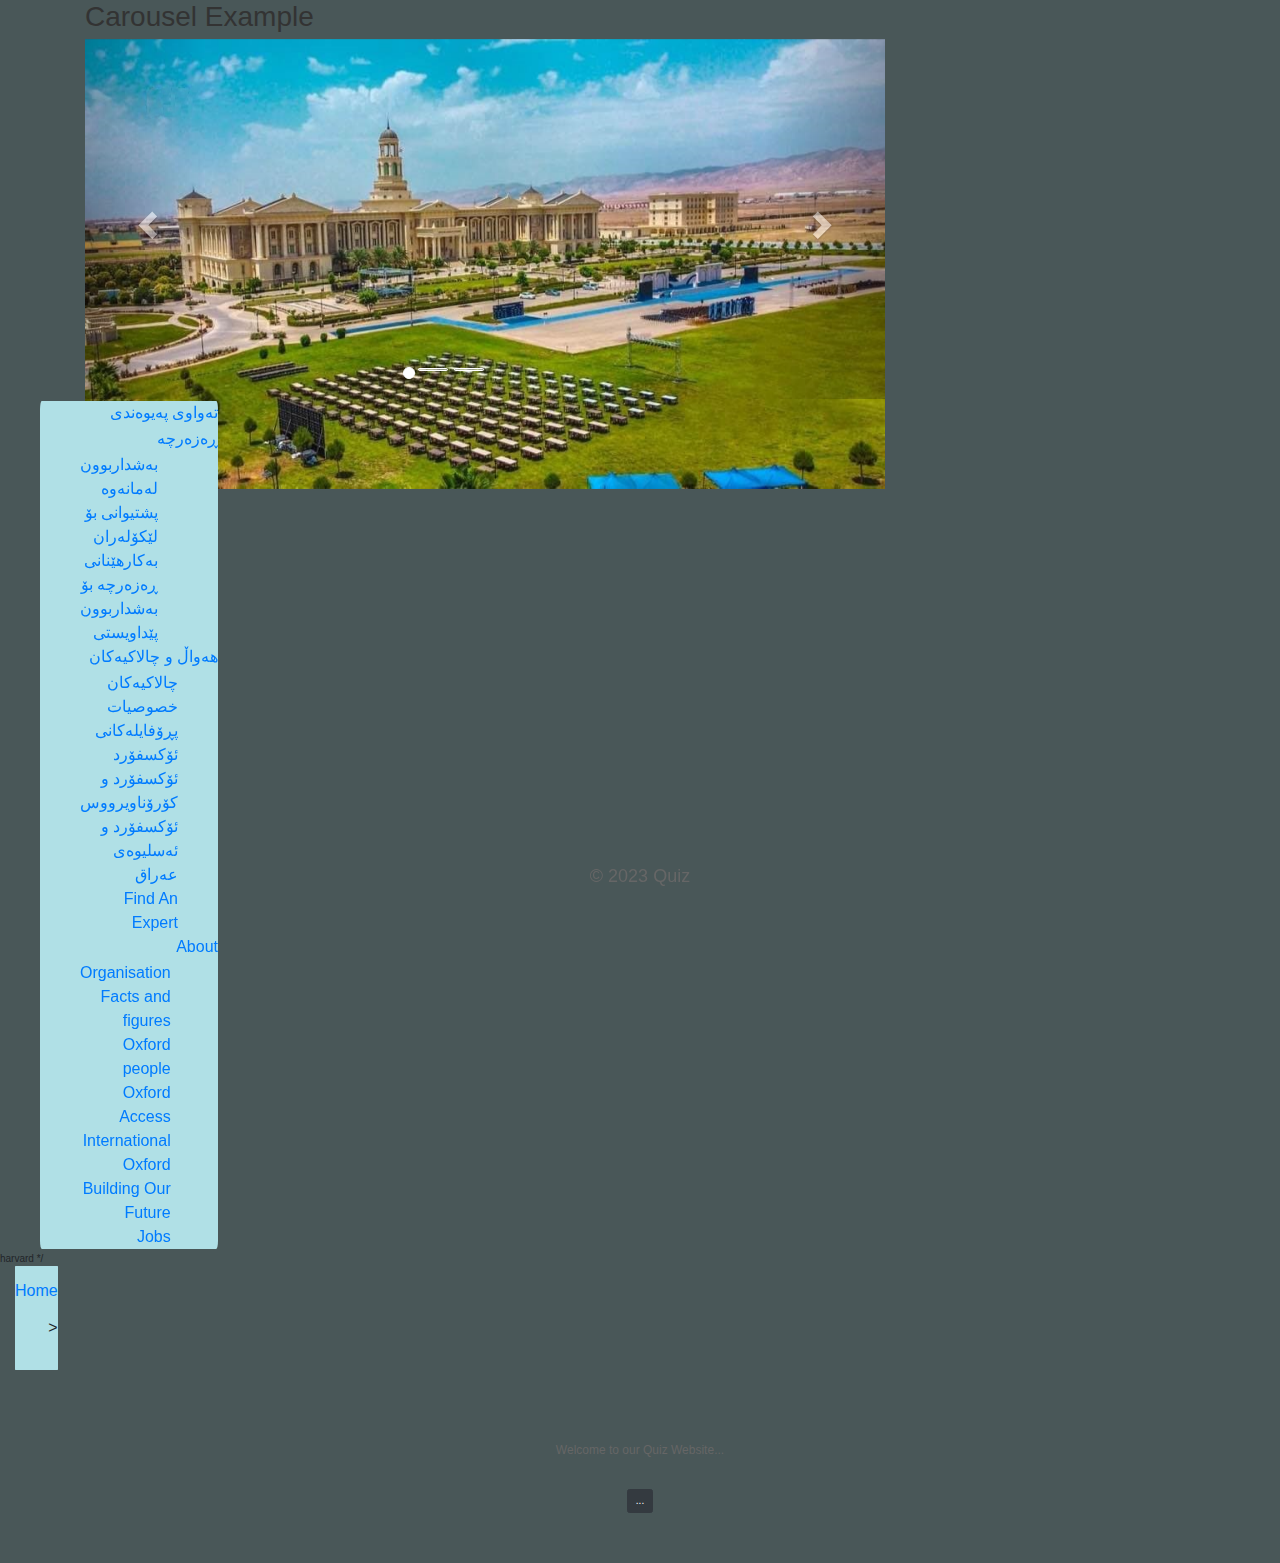
==== index.html @ 1557e16d "Getting Started" ====
<!DOCTYPE html>
<html lang="en">
  <head>
    <meta charset="UTF-8"  />
    <title>Online Quizes</title>
    <!-- -->
    <!-- 
    <link rel="stylesheet" href="https://cdn.jsdelivr.net/npm/bootstrap@5.3.0-alpha2/dist/css/bootstrap.min.css" />
    -->
    <meta name="viewport" content="width=device-width, initial-scale=1">
    <link rel="stylesheet" href="https://maxcdn.bootstrapcdn.com/bootstrap/3.4.1/css/bootstrap.min.css">
    <script src="https://ajax.googleapis.com/ajax/libs/jquery/3.6.3/jquery.min.js"></script>
    <script src="https://maxcdn.bootstrapcdn.com/bootstrap/3.4.1/js/bootstrap.min.js"></script>
    <link rel="stylesheet" href="bootstrap.min.css" />

   
    <link rel="stylesheet" href="design.css" />
  </head>

  <div class="container">
    <h2>Carousel Example</h2>  
    <div id="myCarousel" class="carousel slide" data-ride="carousel">
      <!-- Indicators -->
      <ol class="carousel-indicators">
        <li data-target="#myCarousel" data-slide-to="1.jpg" class="active"></li>
        <li data-target="#myCarousel" data-slide-to="2.jpg"></li>
        <li data-target="#myCarousel" data-slide-to="3.jpg"></li>
      </ol>
  
      <!-- Wrapper for slides -->
      <div class="carousel-inner">
        <div class="item active">
          <img src="1.jpg" alt="Los Angeles" style="width:100%;">
        </div>
  
        <div class="item">
          <img src="2.jpg" alt="Chicago" style="width:100%;">
        </div>
      
        <div class="item">
          <img src="3.jpg" alt="New york" style="width:100%;">
        </div>
      </div>
  
      <!-- Left and right controls -->
      <a class="left carousel-control" href="#myCarousel" data-slide="prev">
        <span class="glyphicon glyphicon-chevron-left"></span>
        <span class="sr-only">Previous</span>
      </a>
      <a class="right carousel-control" href="#myCarousel" data-slide="next">
        <span class="glyphicon glyphicon-chevron-right"></span>
        <span class="sr-only">Next</span>
      </a>
    </div>
  </div>
  <!-- this GPT4 chat is part of this code FYI-->

<frame> 
  
    <ul>
      <li id="menu-1"><a href="/admissions">تەواوی پەیوەندی</a>
        <ul>
     
          <li class="Hidden-item-1"><a href="/admissions/undergraduate">کۆلێژ</a></li>
          <li class="Hidden-item-1"><a href="/admissions/graduate">لە ماستەر بۆ دکتۆرا</a></li>
          <li class="Hidden-item-1"><a href="/admissions/continuing-education">پەروەردەی پێوەندیدار</a></li>
        </ul>
      </li>
      <li class="expanded menu-mlid-2549"><a href="/research">ڕەزەرچە</a>
        <ul>
          <li class="Hidden item 3"><a href="/research/engage-with-us">بەشداربوون لەمانەوە</a></li>
          <li class="Hidden item 4"><a href="/research/support-researchers">پشتیوانی بۆ لێکۆلەران</a></li>
          <li class="Hidden item 5"><a href="/research/using-research-engage">بەکارهێنانی ڕەزەرچە بۆ بەشداربوون</a></li>
          <li class="Hidden item 6"><a href="/research/recognition">پێداویستی</a></li>
        </ul>
      </li>
      <li class="expanded menu-mlid-1105"><a href="/news-and-events" title="">هەواڵ و چالاکیەکان</a>
        <ul>
          <li class="first leaf has-children menu-mlid-2137"><a href="/events-list">چالاکیەکان</a></li>
          <li class="Hidden item 7"><a href="/news/features">خصوصیات</a></li>
          <li class="Hidden item 8"><a href="/news-and-events/oxford-people">پڕۆفایلەکانی ئۆکسفۆرد</a></li>
          <li class="Hidden item 9"><a href="https://www.ox.ac.uk/coronavirus" title="">ئۆکسفۆرد و کۆرۆناویرووس</a></li>
          <li class="Hidden item 10"><a href="/news-and-events/university-response-invasion-ukraine">ئۆکسفۆرد و ئەسلیوەی عەراق</a></li>
      <li class="last leaf menu-mlid-5738"><a href="/news-and-events/find-an-expert">Find An Expert</a></li>
      </ul></li>
      <li class="last expanded menu-mlid-1892"><a href="/about">About</a><ul><li class="first leaf has-children menu-mlid-1326"><a href="/about/organisation">Organisation</a></li>
      <li class="leaf has-children menu-mlid-1350"><a href="/about/facts-and-figures">Facts and figures</a></li>
      <li class="leaf has-children menu-mlid-2800"><a href="/about/oxford-people">Oxford people</a></li>
      <li class="leaf menu-mlid-9685"><a href="/about/oxford-access">Oxford Access</a></li>
      <li class="leaf has-children menu-mlid-4292"><a href="/about/international-oxford">International Oxford</a></li>
      <li class="leaf has-children menu-mlid-5741"><a href="/about/building-our-future">Building Our Future</a></li>
      <li class="leaf menu-mlid-1372"><a href="https://www.jobs.ox.ac.uk/" title="">Jobs</a></li>
      <li class="last leaf menu-mlid-8706"><a href="/cn" title=""></a></li>
      </ul></li>
      </ul>
  </section>


<style>
/* hidden stuff*/
.Hidden-item-1{
  display: none;
  width:min-content;
    height: min-content;
    color-scheme: rgb(43, 177, 12);
    background-color: rgb(105, 206, 21);
    font-size: medium;
}
ul::hover + .Hidden-item-1::hover{
/* ul, li::hover #menu-mlid-2711  */
  display:visible;
  width:min-content;
    height: min-content;
}
  /* Style for sections */
  /* ul,li{
    position: relative;
    width: auto;
    display:none;
    width:min-content;
    height: min-content;
    color-scheme: lightblue;
    background-color: burlywood;
    size: 0vmax;
  } */
  ul {
    font-size: medium;
    /* width: 200px; */                                                                                                                                                                                                                                                                                                                                                                                                                                                                                                                                                                                                                                                                                                                                                                   
    /* max-width: fit-content;  */
    margin: 2px 40px;
    border-radius: 1%;
    text-align: right;
    position: relative;
    width: auto;
    /* display:grid; */
    width:min-content;
    height: min-content;
    color-scheme: lightblue;
    background-color: powderblue;
    font-family: inherit;
    font-weight: 500;
  }

ul {
  
  list-style-type: none;
}

  frame
  {

    
  }
/* 
  li:hover
    transform: scale(1.7); Equal to scaleX(0.7) scaleY(0.7) 
     font-size: 10px;
     text-shadow: #666;
     direction: rtl;
    text-align: right;
  }
   */
section {
	margin-top: 1px;
  /* //direction: lr; */
  size: 100px;
}

/* Style for subsections */
.sub-section {
	margin: 2px 0;
	padding: 1px;
	background-color: #f2f2f2;
	border-radius: 5px;
}

/* Style for headings */
h2, h3 {
	color: #333;
}

h2 {
	font-size: 28px;
}

h3 {
	font-size: 24px;
	margin-bottom: 10px;
}

/* Style for paragraphs */
p {
	font-size: 18px;
	line-height: 1.5;
	color: #666;
}

</style>
<script>
  // Add click event listeners to all sections and subsections
const sections = document.querySelectorAll('section, .sub-section');
sections.forEach(section => {
	section.addEventListener('click', () => {
		// Do something when the section is clicked
		console.log(`You clicked on ${section.tagName}`);
	});
});

</script>
          <!--*****************************************************************************************************-->
          harvard
          
          
          <div class="carousel-item">
            <img src="2.jpg" alt="...">
            <div class="carousel-caption d-none d-md-block">
              <h5>Expermental </h5>
              <style>
                	

              </style>
              <p>...</p>
            </div>
          </div>
          <script>
           

            
$('#myCarousel').on('slide.bs.carousel', function () {
  
    interval: 1500
  }
)





     
          </script>
          <!--********************************************************************************************************-->
          <style>
#myCarousel{
  width:800px;
  height:360px;
        max-width: 80%;
        max-height: 80%;
        display: block;
}

            /* {

           
@each $breakpoint in map-keys($grid-breakpoints) 
  @include media-breakpoint-up($breakpoint) {
    $infix: breakpoint-infix($breakpoint, $grid-breakpoints);

    .d#{$infix}-none         { display: none !important; }
    .d#{$infix}-inline       { display: inline !important; }
    .d#{$infix}-inline-block { display: inline-block !important; }
    .d#{$infix}-block        { display: block !important; }
    .d#{$infix}-table        { display: table !important; }
    .d#{$infix}-table-row    { display: table-row !important; }
    .d#{$infix}-table-cell   { display: table-cell !important; }
    .d#{$infix}-flex         { display: flex !important; }
    .d#{$infix}-inline-flex  { display: inline-flex !important; }
  }
}
            </style> */
          
          <div class="collapse navbar-collapse" id="navbarNav">
            <ul class="navbar-nav">
              <li class="nav-item">
                <a class="nav-link" aria-current="page" href="index.html"> Home</a>
>
              </li>
              <li class="nav-item">
                <a class="nav-link" href="quiz/index.html"></a>
              </li>
            </ul>
          </div>

    <main>
      <section class="hero">
        <h1></h1>
        <p>Welcome to our Quiz Website...</p>
        <a class="btn btn-dark" href="quiz/index.html">...</a>
      </section>
    </main>
    <footer class="fixed-bottom text-center text-white">
      <p>&copy; 2023 Quiz</p>
    </footer>
    <script src="app.js">
      </script>
</body>
  </html>
---- design.css ----
* {
  margin: 0;
  padding: 0;
  box-sizing: border-box;
}

body {
  font-family: Arial, sans-serif;
  background-color: rgb(73, 87, 88);
}

header {
  background-color: #333;
  color: #fff;
  padding: 20px;
}

nav ul {
  list-style: none;
  display: flex;
  justify-content: space-around;
}

.block .jcarousel-list {
  margin: 0;
  padding: 0;
}

.homepage-video {
  margin-top:-15px;
  }
  
  
  .site-search {
    background-color: #0e0e0e;
    opacity: 0;
    overflow: hidden;
    visibility: hidden;
    height: 0;
    z-index: 11999;
    position: fixed;
    top: 0;
    left: 0;
    right: 0;
    width: 100%;
    -webkit-backface-visibility: hidden;
            backface-visibility: hidden;
    transform: translate3d(0, -100%, 0);
    transition: transform 0.25s cubic-bezier(0.52, 0.16, 0.24, 1);
  }
  
  @media (min-width: 960px) {
  
  .site-search {
      right: 0;
      position: absolute;
      top: 0;
      left: auto;
      width: 510px;
      transition: opacity 0.25s cubic-bezier(0.52, 0.16, 0.24, 1);
      transform: none
  }
   
  
  /* CASE: search open */
  
  .site-search--is-open .site-search {
      z-index: 12001;
      visibility: visible;
      height: auto;
      opacity: 1;
    }
  
  @media (min-width: 960px) {
  
  .site-search--is-open .site-search {
        opacity: 0
    }
      }
  
  /* CASE: search active */
  
  .site-search--is-active .site-search {
      transform: translate3d(0, 0, 0);
    }
  
  @media (min-width: 960px) {
  
  .site-search--is-active .site-search {
        transform: none;
        opacity: 1
    }
      }
  
nav ul li a {
  color: #fff;
  text-decoration: none;
}

nav ul li a:hover {
  color: #ff0;
}

main {
  width: 80%;
  margin: 0 auto;
}

.hero {
  text-align: center;
  padding: 50px;
}

.hero h1 {
  font-size: 3em;
  margin-bottom: 20px;
}

.hero p {
  font-size: 1.2em;
  margin-bottom: 30px;
}
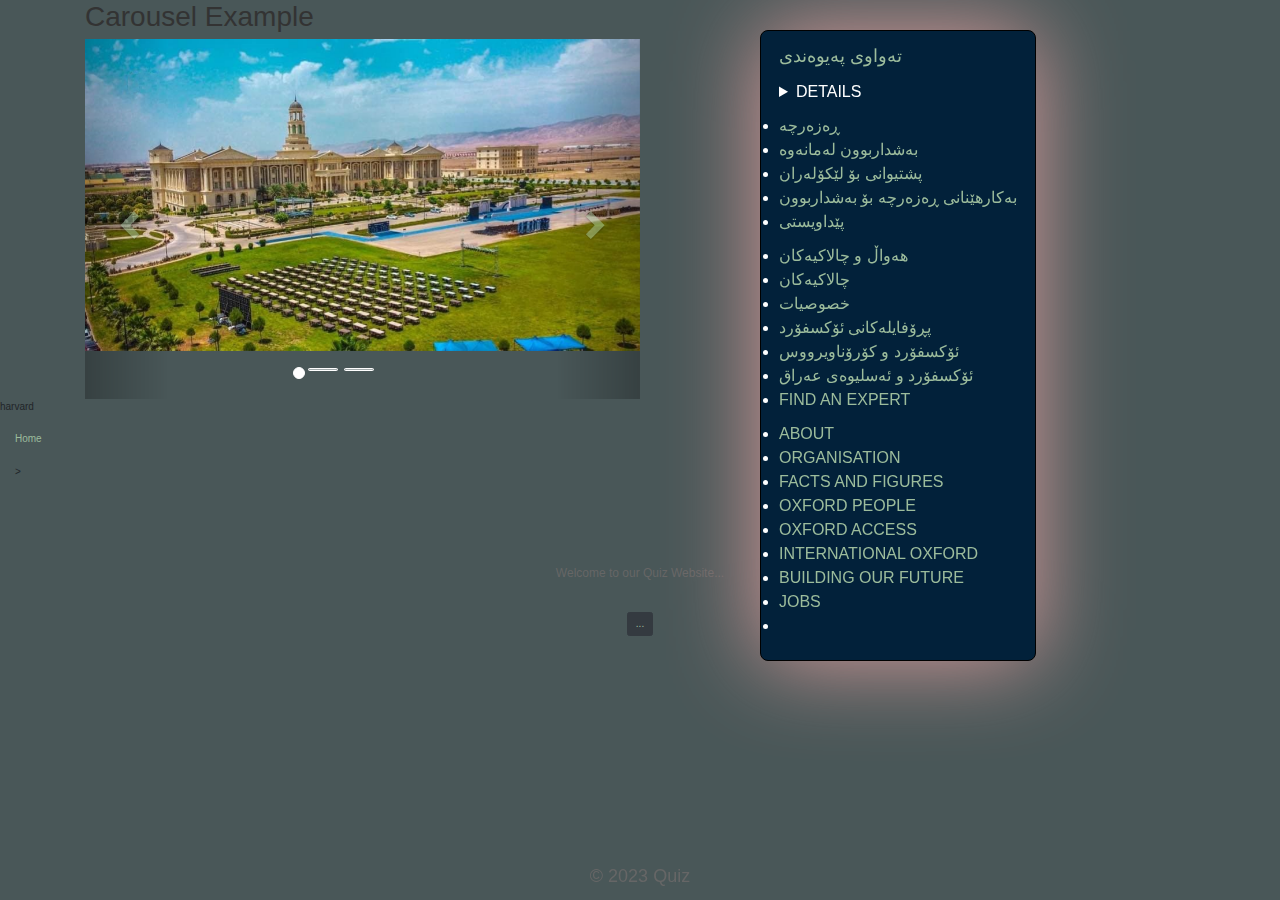
==== commit 04e5c228: "right menu shadow box" ====
--- a/index.html
+++ b/index.html
@@ -55,17 +55,21 @@
   </div>
   <!-- this GPT4 chat is part of this code FYI-->
 
-<frame> 
-  
-    <ul>
-      <li id="menu-1"><a href="/admissions">تەواوی پەیوەندی</a>
-        <ul>
+
+  
+  <section id="sec"> 
+      <p name="hidden11" id="menu-1"><a href="/admissions">تەواوی پەیوەندی</a>
+        <details class= "detId">
+        
+        <p name="Hidden-item-1" class="Hidden-item-1"><a href="/admissions/undergraduate">کۆلێژ</a></p>
+        <p name="Hidden-item-1" class="Hidden-item-1"><a href="/admissions/graduate">لە ماستەر بۆ دکتۆرا</a></p> 
+        <p name="Hidden-item-1" class="Hidden-item-1"><a href="/admissions/continuing-education">پەروەردەی پێوەندیدار</a></p>
+        </details> 
+      </p>
+      
+
      
-          <li class="Hidden-item-1"><a href="/admissions/undergraduate">کۆلێژ</a></li>
-          <li class="Hidden-item-1"><a href="/admissions/graduate">لە ماستەر بۆ دکتۆرا</a></li>
-          <li class="Hidden-item-1"><a href="/admissions/continuing-education">پەروەردەی پێوەندیدار</a></li>
-        </ul>
-      </li>
+
       <li class="expanded menu-mlid-2549"><a href="/research">ڕەزەرچە</a>
         <ul>
           <li class="Hidden item 3"><a href="/research/engage-with-us">بەشداربوون لەمانەوە</a></li>
@@ -98,74 +102,93 @@
 
 <style>
 /* hidden stuff*/
+
+.show:hover+.list-categories{
+  max-height: inherit;
+  opacity: 1;
+}
+
+.list-categories{
+  list-style-type: none;
+  padding: 0px;
+  margin: 0px;
+  max-height: 0px;
+  opacity: 0;
+  overflow: hidden;
+  transition: opacity 300ms ease;
+}
+
+
+    a:link {
+  color: rgb(156, 188, 156);
+}
 .Hidden-item-1{
   display: none;
-  width:min-content;
+   width:min-content;
     height: min-content;
-    color-scheme: rgb(43, 177, 12);
     background-color: rgb(105, 206, 21);
-    font-size: medium;
-}
-ul::hover + .Hidden-item-1::hover{
-/* ul, li::hover #menu-mlid-2711  */
-  display:visible;
-  width:min-content;
-    height: min-content;
-}
-  /* Style for sections */
-  /* ul,li{
-    position: relative;
-    width: auto;
-    display:none;
-    width:min-content;
-    height: min-content;
-    color-scheme: lightblue;
-    background-color: burlywood;
-    size: 0vmax;
-  } */
-  ul {
-    font-size: medium;
-    /* width: 200px; */                                                                                                                                                                                                                                                                                                                                                                                                                                                                                                                                                                                                                                                                                                                                                                   
-    /* max-width: fit-content;  */
-    margin: 2px 40px;
-    border-radius: 1%;
-    text-align: right;
-    position: relative;
-    width: auto;
-    /* display:grid; */
-    width:min-content;
-    height: min-content;
-    color-scheme: lightblue;
-    background-color: powderblue;
-    font-family: inherit;
-    font-weight: 500;
-  }
-
-ul {
-  
-  list-style-type: none;
-}
-
-  frame
-  {
-
-    
-  }
-/* 
-  li:hover
-    transform: scale(1.7); Equal to scaleX(0.7) scaleY(0.7) 
-     font-size: 10px;
-     text-shadow: #666;
-     direction: rtl;
-    text-align: right;
-  }
-   */
-section {
-	margin-top: 1px;
-  /* //direction: lr; */
-  size: 100px;
-}
-
+        
+}
+#detId{
+  color:orange;
+    width: calc(2% - 10px);
+    position: absolute;
+    left:40px;
+    top:380px;
+}
+#menu-1:hover+  .Hidden-item-1 {
+  visibility: visible;
+  opacity: 1;
+  display: block;
+background-color: aqua;
+box-shadow: 0 0 50px #999;
+}
+#menu-1:hover+  .Hidden-item-1+  .Hidden-item-1 {
+display: block;
+background-color: aqua;
+box-shadow: 0 0 60px #999;
+}
+#menu-1:hover+  .Hidden-item-1+  .Hidden-item-1 +  .Hidden-item-1{
+display: block;
+background-color: aqua;
+}
+#menu-1:after+  .Hidden-item-1 {
+display: block;
+
+}
+#menu-1:after+  .Hidden-item-1+  .Hidden-item-1 {
+display: block;
+}
+#menu-1:after+  .Hidden-item-1+  .Hidden-item-1 +  .Hidden-item-1{
+display: block;
+}
+
+
+
+#sec  /* the selectable form   */
+
+{
+  border: 1px;
+  border-radius: 8px;
+  border-style: solid;
+ border-color: #000000;
+  padding: 12px 18px;
+  font-size: 16px;
+  text-transform: uppercase;
+  cursor: pointer;
+  color: white;
+  background-color: #02213a;
+    background-position: center;
+  transition: background 0.8s;
+  box-shadow: 0 0 90px #dc9e9e;
+  outline: cadetblue;
+  width: fit-content;
+  top:30px;
+  left: 760px;
+  position:absolute;
+  opacity: 10;
+ 
+}
 /* Style for subsections */
 .sub-section {
 	margin: 2px 0;
@@ -196,7 +219,7 @@
 }
 
 </style>
-<script>
+<!-- <script>
   // Add click event listeners to all sections and subsections
 const sections = document.querySelectorAll('section, .sub-section');
 sections.forEach(section => {
@@ -206,7 +229,7 @@
 	});
 });
 
-</script>
+</script> -->
           <!--*****************************************************************************************************-->
           harvard
           
@@ -243,8 +266,8 @@
 #myCarousel{
   width:800px;
   height:360px;
-        max-width: 80%;
-        max-height: 80%;
+        max-width: 50%;
+        max-height: 50%;
         display: block;
 }
 
@@ -266,8 +289,8 @@
     .d#{$infix}-inline-flex  { display: inline-flex !important; }
   }
 }
-            </style> */
-          
+             */
+            </style>
           <div class="collapse navbar-collapse" id="navbarNav">
             <ul class="navbar-nav">
               <li class="nav-item">
--- a/design.css
+++ b/design.css
@@ -1,4 +1,4 @@
-* {
+  * {
   margin: 0;
   padding: 0;
   box-sizing: border-box;
@@ -15,11 +15,11 @@
   padding: 20px;
 }
 
-nav ul {
+/* nav ul {
   list-style: none;
   display: flex;
   justify-content: space-around;
-}
+} */
 
 .block .jcarousel-list {
   margin: 0;
@@ -92,14 +92,14 @@
     }
       }
   
-nav ul li a {
+/* nav ul li a {
   color: #fff;
   text-decoration: none;
-}
+} */
 
-nav ul li a:hover {
+/* nav ul li a:hover {
   color: #ff0;
-}
+} */
 
 main {
   width: 80%;
@@ -111,10 +111,10 @@
   padding: 50px;
 }
 
-.hero h1 {
+/* .hero h1 {
   font-size: 3em;
   margin-bottom: 20px;
-}
+} */
 
 .hero p {
   font-size: 1.2em;
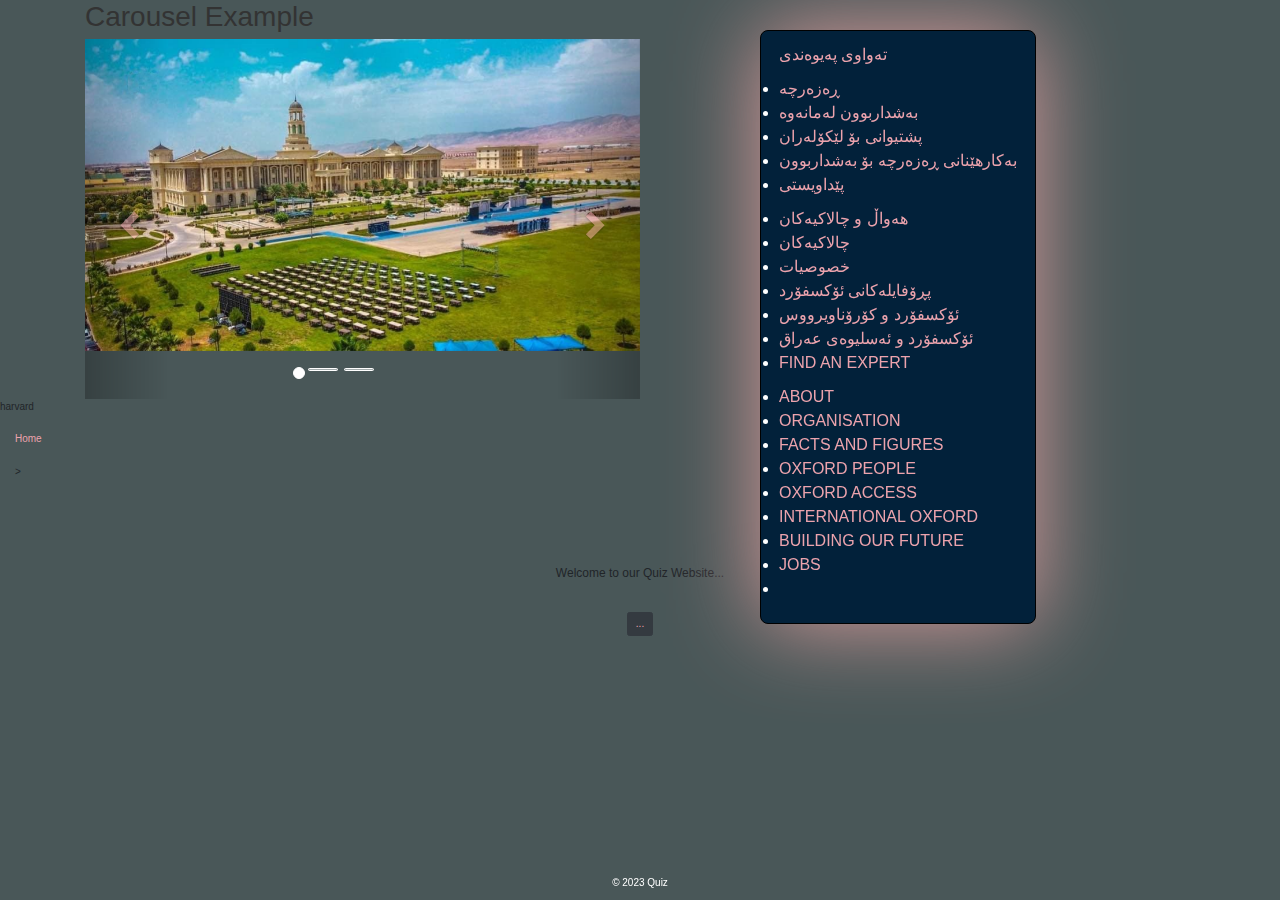
==== commit 99763959: "clickable link inside link" ====
--- a/index.html
+++ b/index.html
@@ -57,18 +57,27 @@
 
 
   
-  <section id="sec"> 
-      <p name="hidden11" id="menu-1"><a href="/admissions">تەواوی پەیوەندی</a>
-        <details class= "detId">
-        
-        <p name="Hidden-item-1" class="Hidden-item-1"><a href="/admissions/undergraduate">کۆلێژ</a></p>
-        <p name="Hidden-item-1" class="Hidden-item-1"><a href="/admissions/graduate">لە ماستەر بۆ دکتۆرا</a></p> 
-        <p name="Hidden-item-1" class="Hidden-item-1"><a href="/admissions/continuing-education">پەروەردەی پێوەندیدار</a></p>
-        </details> 
-      </p>
+  <section id="sec">
+    
+    
+    <!-- ________ USE <DIV> AND <P> FOR THIS SELECTION HIDDEN AND SHOW in CSS_____ -->
+      <div class="menu-1"><a href="/admissions">تەواوی پەیوەندی</a>
+       
+        <p class="Hidden-item-1">
+          <a href="http://localhost/toIQTEST/myweb/IQ-Test-main/IQ-Test-main%20-%20Copy/index.html">کۆلێژ
+         </a> 
+          <div class="college2"> 
+            <p class="acol2"> 
+            <a  href="http://localhost/toIQTEST/myweb/IQ-Test-main/IQ-Test-main%20-%20Copy/index.html">
+              کۆلێ
+            </a>
+          </p>
+          </div> 
+        </p> 
+        <p class="Hidden-item-1"><a href="/admissions/graduate">لە ماستەر بۆ دکتۆرا</a></p> 
+        <p class="Hidden-item-1"><a href="/admissions/continuing-education">پەروەردەی پێوەندیدار</a></p>
       
-
-     
+      </div>
 
       <li class="expanded menu-mlid-2549"><a href="/research">ڕەزەرچە</a>
         <ul>
@@ -118,55 +127,65 @@
   transition: opacity 300ms ease;
 }
 
-
     a:link {
-  color: rgb(156, 188, 156);
-}
-.Hidden-item-1{
-  display: none;
-   width:min-content;
-    height: min-content;
-    background-color: rgb(105, 206, 21);
-        
-}
-#detId{
+  color: rgb(236, 163, 173);
+}
+a:hover{
+  color: #52de7a;
+}
+
+                 /*________ USE <DIV> AND <P> FOR THIS SELECTION HIDDEN AND SHOW_________ /
+/* #detId{
   color:orange;
     width: calc(2% - 10px);
-    position: absolute;
+    position: relative;
     left:40px;
     top:380px;
-}
-#menu-1:hover+  .Hidden-item-1 {
-  visibility: visible;
-  opacity: 1;
+} */
+
+ /*________ USE <DIV> AND <P> FOR THIS SELECTION HIDDEN AND SHOW_________*/
+
+.menu-1 .Hidden-item-1{
+  
+  display: none;
+  
+}
+
+.menu-1:hover  .Hidden-item-1 {
+background-color: rgb(0, 53, 53);
+/* box-shadow: 0 0 50px #de0101; */
+visibility: visible;
+  opacity: 10;
   display: block;
-background-color: aqua;
-box-shadow: 0 0 50px #999;
-}
-#menu-1:hover+  .Hidden-item-1+  .Hidden-item-1 {
+  box-shadow: inset 0 0 0 0 #3db9e7;
+  color: #d1e9ce;
+  /* margin: 0 -.25rem;
+  padding: 0 .25rem; */
+  transition: color .3s ease-in-out, box-shadow .3s ease-in-out;
+  nav-left: current;
+}
+
+ .college2 .acol2{
+  display: none;
+} 
+
+.college2:hover .acol2 {
 display: block;
-background-color: aqua;
-box-shadow: 0 0 60px #999;
-}
-#menu-1:hover+  .Hidden-item-1+  .Hidden-item-1 +  .Hidden-item-1{
-display: block;
-background-color: aqua;
+visibility: visible;
 }
 #menu-1:after+  .Hidden-item-1 {
 display: block;
-
+color: brown;
 }
 #menu-1:after+  .Hidden-item-1+  .Hidden-item-1 {
 display: block;
 }
-#menu-1:after+  .Hidden-item-1+  .Hidden-item-1 +  .Hidden-item-1{
+#menu-1:after+  .Hidden-item-1+  .Hidden-item-1 +  .Hidden-item-1 {
 display: block;
 }
 
-
-
-#sec  /* the selectable form   */
-
+#sec
+  /* the selectable form   */
 {
   border: 1px;
   border-radius: 8px;
@@ -187,8 +206,8 @@
   left: 760px;
   position:absolute;
   opacity: 10;
- 
-}
+}
+
 /* Style for subsections */
 .sub-section {
 	margin: 2px 0;
@@ -210,15 +229,9 @@
 	font-size: 24px;
 	margin-bottom: 10px;
 }
-
 /* Style for paragraphs */
-p {
-	font-size: 18px;
-	line-height: 1.5;
-	color: #666;
-}
-
 </style>
+
 <!-- <script>
   // Add click event listeners to all sections and subsections
 const sections = document.querySelectorAll('section, .sub-section');
